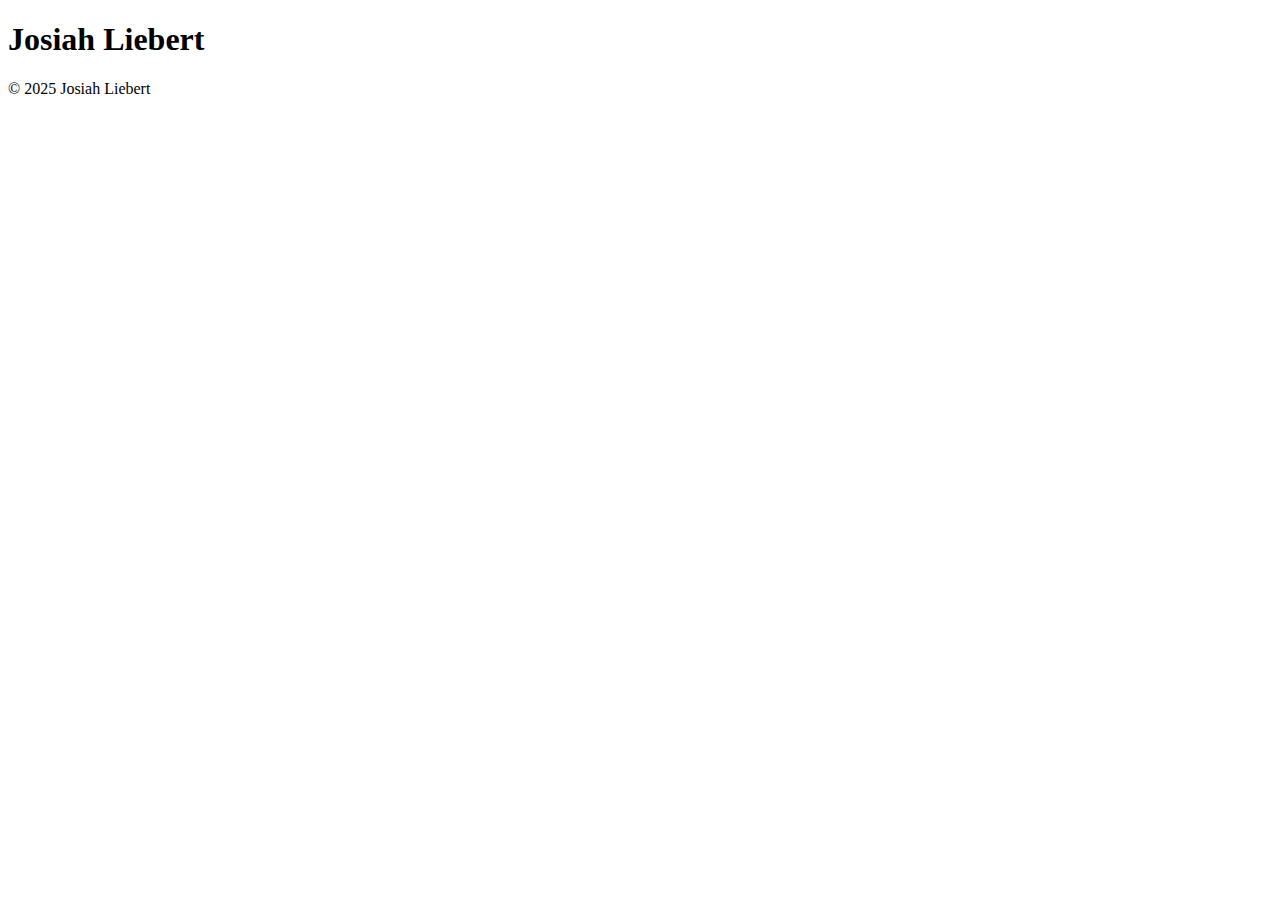
==== index.html @ 937c1dca "Create index.html" ====
<!DOCTYPE html>
<html>
<head>
    <meta charset='utf-8'>
    <meta http-equiv='X-UA-Compatible' content='IE=edge'>
    <title>Josiah Liebert</title>
    <meta name='viewport' content='width=device-width, initial-scale=1'>
    <script src='main.js'></script>
</head>
<header>
    <h1>
        Josiah Liebert
    </h1>
</header>

<nav>
</nav>

<main>

</main>

<footer>
    <p>
        &copy; 2025 Josiah Liebert
    </p>
</footer>
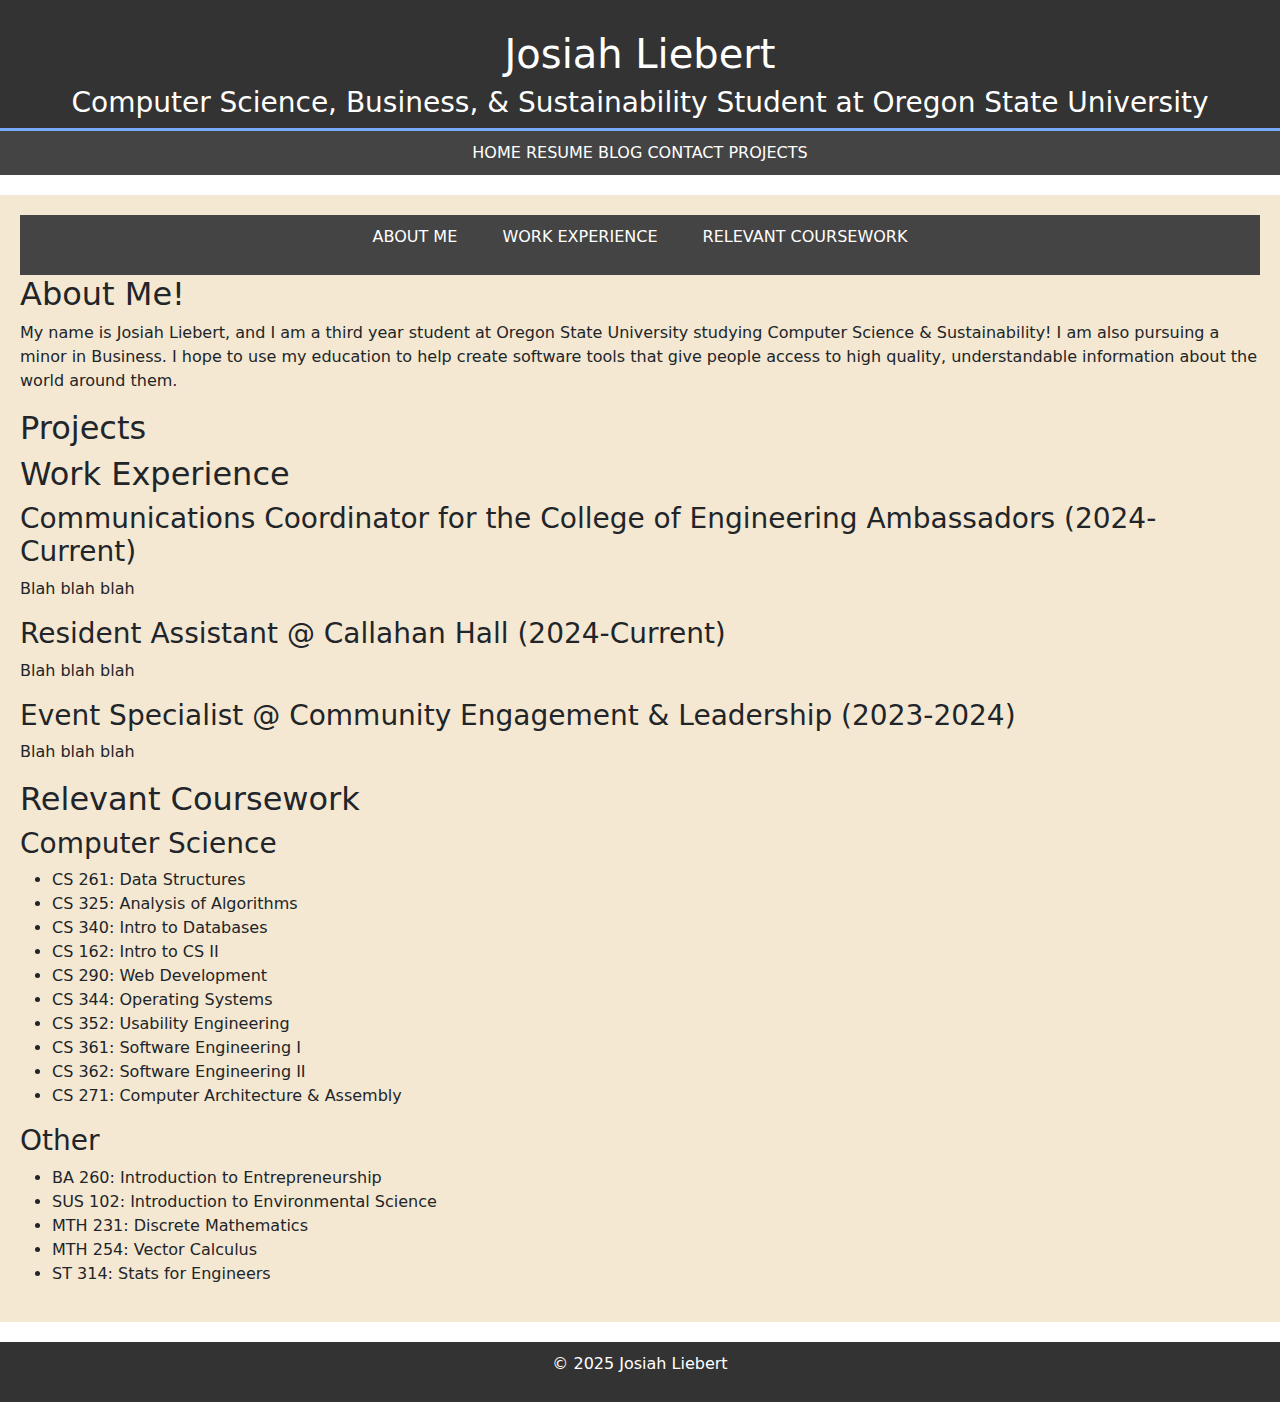
==== commit 0660b7b7: "Initial Creation" ====
--- a/index.html
+++ b/index.html
@@ -1,23 +1,93 @@
 <!DOCTYPE html>
 <html>
 <head>
-    <meta charset='utf-8'>
-    <meta http-equiv='X-UA-Compatible' content='IE=edge'>
+    <meta charset="UTF-8">
+    <meta name="viewport" content="width=device-width, initial-scale=1.0">
+    <meta name="robots" content="noindex, noarchive, nofollow">
+    <link rel="stylesheet" type="text/css" media="screen" href="main.css">
+    <link href="https://cdn.jsdelivr.net/npm/bootstrap@5.3.3/dist/css/bootstrap.min.css" rel="stylesheet">
+    <script src="https://cdn.jsdelivr.net/npm/bootstrap@5.3.3/dist/js/bootstrap.bundle.min.js"></script>
     <title>Josiah Liebert</title>
-    <meta name='viewport' content='width=device-width, initial-scale=1'>
-    <script src='main.js'></script>
 </head>
 <header>
     <h1>
         Josiah Liebert
     </h1>
+    <h3>
+        Computer Science, Business, & Sustainability Student at Oregon State University
+    </h3>
 </header>
 
-<nav>
-</nav>
+    <nav>
+        <div class="topnav">
+            <a href="index.html">Home</a>
+            <a href="resume.html">Resume</a>
+            <a href="blog.html">Blog</a>
+            <a href="contact.html">Contact</a>
+            <a href="projects.html">Projects</a>
+        </div>
+    </nav>
 
 <main>
+    <nav>
+        <ul>
+            <li><a href="#about">About Me</a></li>
+            <li><a href="#work">Work Experience</a></li>
+            <li><a href="#classes">Relevant Coursework</a></li>
+        </ul>
+    </nav>
 
+    <h2 id="about">About Me!</h2>
+    <article>
+        <p>
+            My name is Josiah Liebert, and I am a third year student at Oregon State University studying Computer Science & Sustainability!
+            I am also pursuing a minor in Business. I hope to use my education to help create software tools that give people access to high quality, understandable information about the world around them.
+        </p>
+    </article>
+
+    <h2 id="projects">Projects</h2>
+    <article>
+    </article>
+
+    <h2 id="work">Work Experience</h2>
+    <article>
+        <h3>Communications Coordinator for the College of Engineering Ambassadors (2024-Current)</h3>
+        <p>
+            Blah blah blah
+        </p>
+        <h3>Resident Assistant @ Callahan Hall (2024-Current)</h3>
+        <p>
+            Blah blah blah
+        </p>
+        <h3>Event Specialist @ Community Engagement & Leadership (2023-2024)</h3>
+        <p>
+            Blah blah blah
+        </p>
+    </article>
+
+    <h2 id="classes">Relevant Coursework</h2>
+    <article>
+        <h3>Computer Science</h3>
+        <ul>
+            <li>CS 261:  Data Structures</li>
+            <li>CS 325:  Analysis of Algorithms</li>
+            <li>CS 340:  Intro to Databases</li>
+            <li>CS 162:  Intro to CS II</li>
+            <li>CS 290:  Web Development</li>
+            <li>CS 344:  Operating Systems</li>
+            <li>CS 352:  Usability Engineering</li>
+            <li>CS 361:  Software Engineering I</li>
+            <li>CS 362:  Software Engineering II</li>
+            <li>CS 271:  Computer Architecture & Assembly</li>
+        </ul>
+        <h3>Other</h3>
+        <ul>
+            <li>BA 260:  Introduction to Entrepreneurship</li>
+            <li>SUS 102: Introduction to Environmental Science</li>
+            <li>MTH 231: Discrete Mathematics</li>
+            <li>MTH 254: Vector Calculus</li>
+            <li>ST 314:  Stats for Engineers</li>
+        </ul>
 </main>
 
 <footer>
--- a/main.css
+++ b/main.css
@@ -0,0 +1,96 @@
+/* Reset some default browser styles */
+* {
+    margin: 0;
+    padding: 0;
+    box-sizing: border-box;
+}
+
+/* Set default font and background color */
+body {
+    font-family: Arial, sans-serif;
+    background-color: #f4f4f4;
+    color: #333;
+    line-height: 1.6;
+}
+
+/* Container class for layout */
+.container {
+    width: 80%;
+    margin: auto;
+    overflow: hidden;
+}
+
+/* Header styles */
+header {
+    background: #333;
+    color: #fff;
+    padding-top: 30px;
+    min-height: 70px;
+    border-bottom: #77aaff 3px solid;
+    text-align: center;
+}
+
+header a {
+    color: #fff;
+    text-decoration: none;
+    text-transform: uppercase;
+    font-size: 16px;
+}
+
+header ul {
+    padding: 0;
+    list-style: none;
+    display: inline-block;
+}
+
+header li {
+    display: inline;
+    padding: 0 20px 0 20px;
+}
+
+/* Main content styles */
+main {
+    padding: 20px;
+    background: #f4e8d2;
+    margin-top: 20px;
+}
+
+/* Footer styles */
+footer {
+    background: #333;
+    color: #fff;
+    text-align: center;
+    padding: 10px;
+    margin-top: 20px;
+}
+
+/* Navigation styles */
+nav {
+    background: #444;
+    color: #fff;
+    padding: 10px 0;
+    text-align: center; /* Center the nav buttons */
+}
+
+
+nav ul {
+    padding: 0;
+    list-style: none;
+    display: inline-block; /* Center the nav buttons */
+}
+
+nav li {
+    display: inline;
+    padding: 0 20px;
+}
+
+nav a {
+    color: #fff;
+    text-decoration: none;
+    text-transform: uppercase;
+    font-size: 16px;
+}
+
+nav a:hover {
+    color: #77aaff;
+}
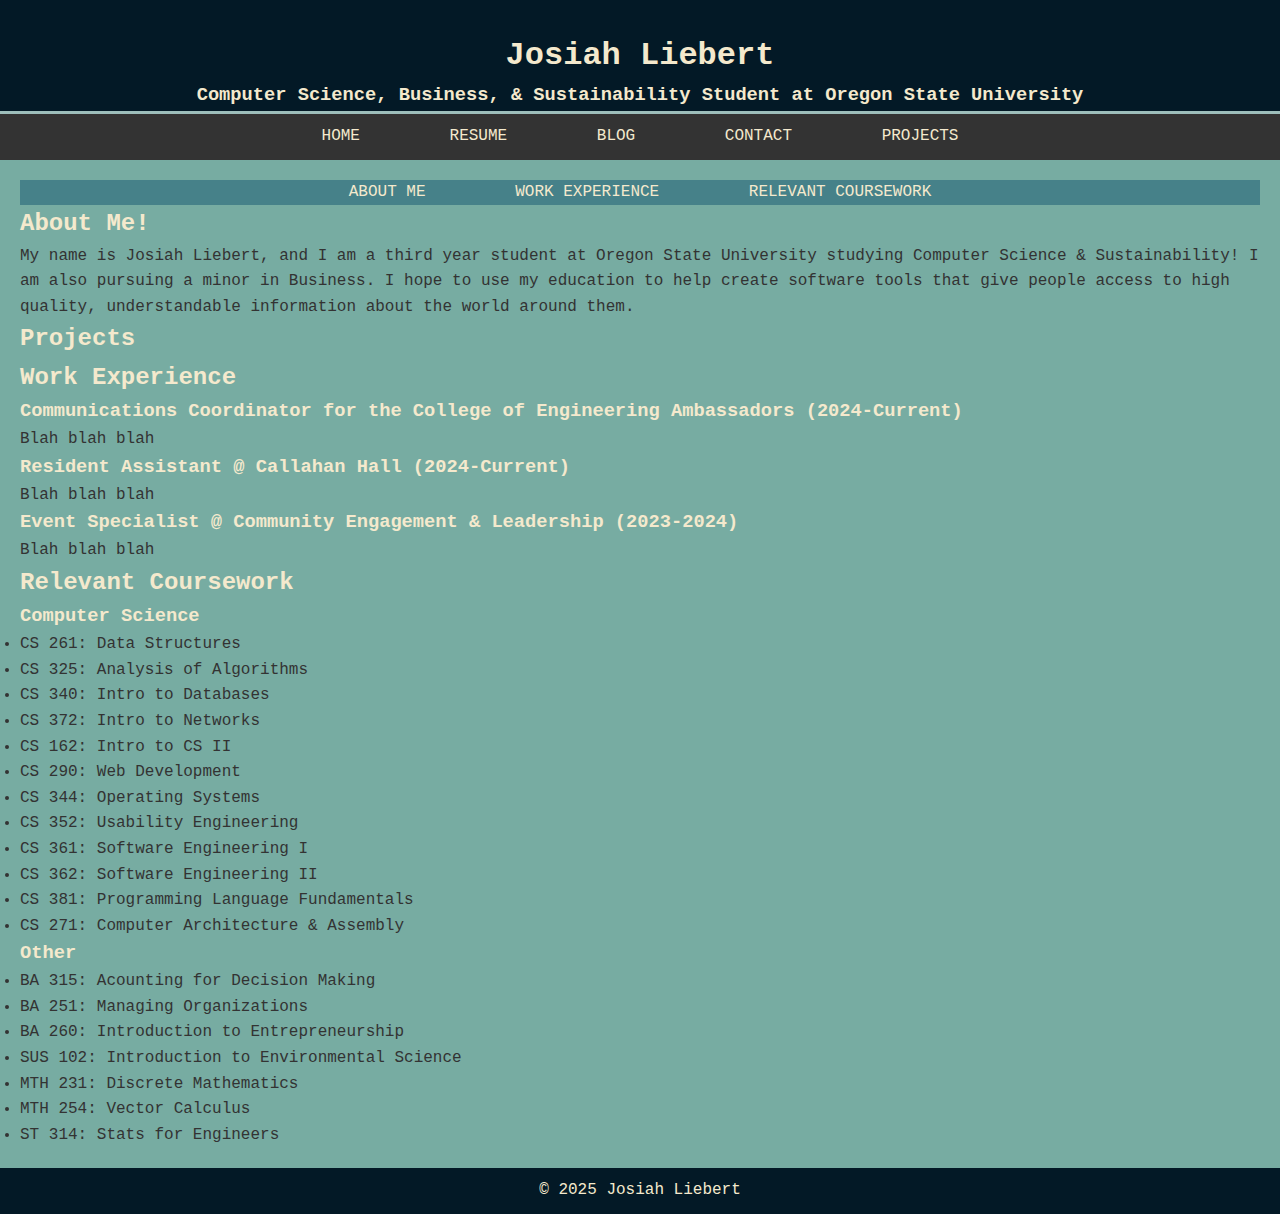
==== commit 3dd50164: "Updates" ====
--- a/index.html
+++ b/index.html
@@ -5,8 +5,9 @@
     <meta name="viewport" content="width=device-width, initial-scale=1.0">
     <meta name="robots" content="noindex, noarchive, nofollow">
     <link rel="stylesheet" type="text/css" media="screen" href="main.css">
-    <link href="https://cdn.jsdelivr.net/npm/bootstrap@5.3.3/dist/css/bootstrap.min.css" rel="stylesheet">
-    <script src="https://cdn.jsdelivr.net/npm/bootstrap@5.3.3/dist/js/bootstrap.bundle.min.js"></script>
+    <!-- <link href="https://cdn.jsdelivr.net/npm/bootstrap@5.3.3/dist/css/bootstrap.min.css" rel="stylesheet"> -->
+    <!-- <link rel="stylesheet" href="https://fonts.googleapis.com/css?family=Sofia"> -->
+    <!-- <script src="https://cdn.jsdelivr.net/npm/bootstrap@5.3.3/dist/js/bootstrap.bundle.min.js"></script> -->
     <title>Josiah Liebert</title>
 </head>
 <header>
@@ -20,11 +21,11 @@
 
     <nav>
         <div class="topnav">
-            <a href="index.html">Home</a>
-            <a href="resume.html">Resume</a>
-            <a href="blog.html">Blog</a>
-            <a href="contact.html">Contact</a>
-            <a href="projects.html">Projects</a>
+            <li><a href="index.html">Home</a></li>
+            <li><a href="resume.html">Resume</a></li>
+            <li><a href="blog.html">Blog</a></li>
+            <li><a href="contact.html">Contact</a></li>
+            <li><a href="projects.html">Projects</a></li>
         </div>
     </nav>
 
@@ -72,16 +73,20 @@
             <li>CS 261:  Data Structures</li>
             <li>CS 325:  Analysis of Algorithms</li>
             <li>CS 340:  Intro to Databases</li>
+            <li>CS 372:  Intro to Networks</li>
             <li>CS 162:  Intro to CS II</li>
             <li>CS 290:  Web Development</li>
             <li>CS 344:  Operating Systems</li>
             <li>CS 352:  Usability Engineering</li>
             <li>CS 361:  Software Engineering I</li>
             <li>CS 362:  Software Engineering II</li>
+            <li>CS 381:  Programming Language Fundamentals</li>
             <li>CS 271:  Computer Architecture & Assembly</li>
         </ul>
         <h3>Other</h3>
         <ul>
+            <li>BA 315:  Acounting for Decision Making</li>
+            <li>BA 251:  Managing Organizations</li>
             <li>BA 260:  Introduction to Entrepreneurship</li>
             <li>SUS 102: Introduction to Environmental Science</li>
             <li>MTH 231: Discrete Mathematics</li>
--- a/main.css
+++ b/main.css
@@ -7,10 +7,14 @@
 
 /* Set default font and background color */
 body {
-    font-family: Arial, sans-serif;
-    background-color: #f4f4f4;
+    font-family: "Monaco", monospace;
+    background-color: #9DBEBB;
     color: #333;
     line-height: 1.6;
+}
+
+h1, h2, h3 {
+    color: #F4E9CD;
 }
 
 /* Container class for layout */
@@ -22,16 +26,16 @@
 
 /* Header styles */
 header {
-    background: #333;
-    color: #fff;
+    background: #031926;
+    color: #F4E9CD;
     padding-top: 30px;
     min-height: 70px;
-    border-bottom: #77aaff 3px solid;
+    border-bottom: #9DBEBB 3px solid;
     text-align: center;
 }
 
 header a {
-    color: #fff;
+    color: #468189;
     text-decoration: none;
     text-transform: uppercase;
     font-size: 16px;
@@ -51,24 +55,23 @@
 /* Main content styles */
 main {
     padding: 20px;
-    background: #f4e8d2;
-    margin-top: 20px;
+    background: #77ACA2;
+    box-sizing: border-box;
 }
 
 /* Footer styles */
 footer {
-    background: #333;
-    color: #fff;
+    background: #031926;
+    color: #F4E9CD;
     text-align: center;
     padding: 10px;
-    margin-top: 20px;
 }
 
 /* Navigation styles */
 nav {
-    background: #444;
-    color: #fff;
-    padding: 10px 0;
+    background: #468189;
+    color: #F4E9CD;
+    /* padding: 10px 0; */
     text-align: center; /* Center the nav buttons */
 }
 
@@ -81,11 +84,11 @@
 
 nav li {
     display: inline;
-    padding: 0 20px;
+    padding: 0 40px;
 }
 
 nav a {
-    color: #fff;
+    color: #F4E9CD;
     text-decoration: none;
     text-transform: uppercase;
     font-size: 16px;
@@ -94,3 +97,10 @@
 nav a:hover {
     color: #77aaff;
 }
+
+.topnav {
+    background: #333;
+    color: #fff;
+    padding: 10px 0;
+    text-align: center;
+}
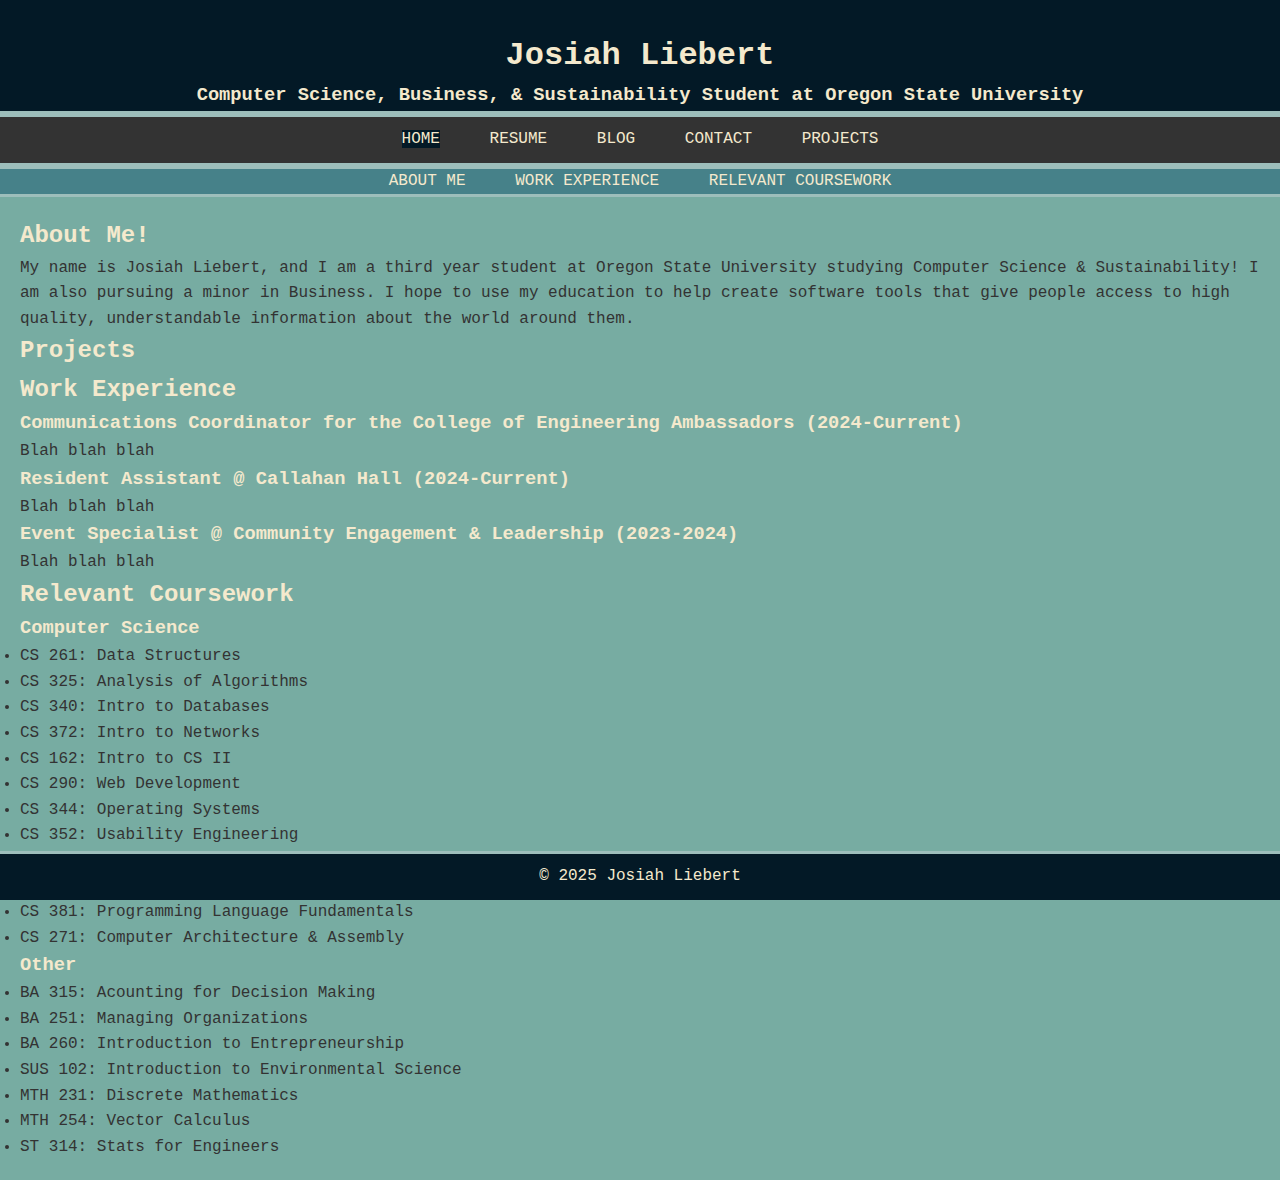
==== commit 4cec224f: "style upgrades" ====
--- a/index.html
+++ b/index.html
@@ -21,7 +21,7 @@
 
     <nav>
         <div class="topnav">
-            <li><a href="index.html">Home</a></li>
+            <li><a class="active" href="index.html">Home</a></li>
             <li><a href="resume.html">Resume</a></li>
             <li><a href="blog.html">Blog</a></li>
             <li><a href="contact.html">Contact</a></li>
@@ -29,7 +29,7 @@
         </div>
     </nav>
 
-<main>
+
     <nav>
         <ul>
             <li><a href="#about">About Me</a></li>
@@ -37,6 +37,8 @@
             <li><a href="#classes">Relevant Coursework</a></li>
         </ul>
     </nav>
+
+<main>
 
     <h2 id="about">About Me!</h2>
     <article>
--- a/main.css
+++ b/main.css
@@ -1,11 +1,9 @@
-/* Reset some default browser styles */
 * {
     margin: 0;
     padding: 0;
     box-sizing: border-box;
 }
 
-/* Set default font and background color */
 body {
     font-family: "Monaco", monospace;
     background-color: #9DBEBB;
@@ -13,18 +11,6 @@
     line-height: 1.6;
 }
 
-h1, h2, h3 {
-    color: #F4E9CD;
-}
-
-/* Container class for layout */
-.container {
-    width: 80%;
-    margin: auto;
-    overflow: hidden;
-}
-
-/* Header styles */
 header {
     background: #031926;
     color: #F4E9CD;
@@ -34,57 +20,43 @@
     text-align: center;
 }
 
-header a {
-    color: #468189;
-    text-decoration: none;
-    text-transform: uppercase;
-    font-size: 16px;
-}
-
-header ul {
-    padding: 0;
-    list-style: none;
-    display: inline-block;
-}
-
-header li {
-    display: inline;
-    padding: 0 20px 0 20px;
-}
-
-/* Main content styles */
 main {
     padding: 20px;
     background: #77ACA2;
     box-sizing: border-box;
 }
 
-/* Footer styles */
 footer {
     background: #031926;
     color: #F4E9CD;
+    position: fixed;
+    bottom: 0;
+    left: 0;
+    right: 0;
     text-align: center;
     padding: 10px;
+    border-top: #9DBEBB 3px solid;
 }
 
 /* Navigation styles */
 nav {
     background: #468189;
     color: #F4E9CD;
-    /* padding: 10px 0; */
-    text-align: center; /* Center the nav buttons */
+    text-align: center;
+    border-top: #9DBEBB 3px solid;
+    border-bottom: #9DBEBB 3px solid;
 }
 
 
 nav ul {
     padding: 0;
     list-style: none;
-    display: inline-block; /* Center the nav buttons */
+    display: inline-block; 
 }
 
 nav li {
     display: inline;
-    padding: 0 40px;
+    padding: 0 20px;
 }
 
 nav a {
@@ -95,6 +67,7 @@
 }
 
 nav a:hover {
+    background-color: #031926;
     color: #77aaff;
 }
 
@@ -104,3 +77,12 @@
     padding: 10px 0;
     text-align: center;
 }
+
+.active {
+    background-color: #031926;
+    color: #F4E9CD;
+}
+
+h1, h2, h3 {
+    color: #F4E9CD;
+}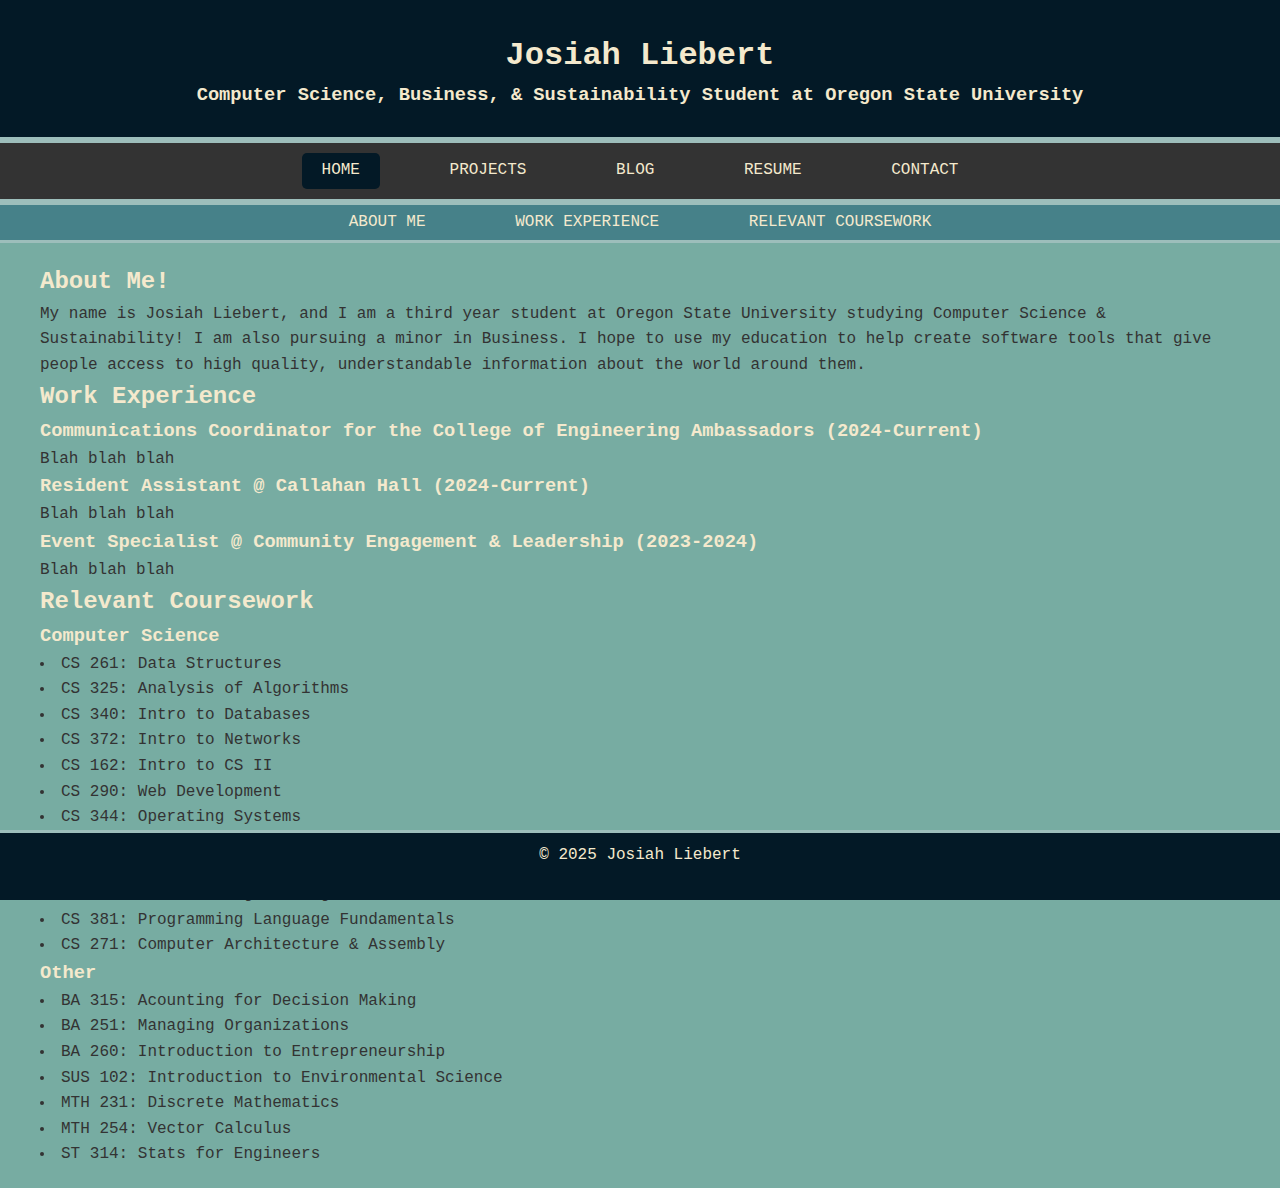
==== commit d9c672f5: "Changed nav bar order" ====
--- a/index.html
+++ b/index.html
@@ -22,10 +22,10 @@
     <nav>
         <div class="topnav">
             <li><a class="active" href="index.html">Home</a></li>
+            <li><a href="projects.html">Projects</a></li>
+            <li><a href="blog.html">Blog</a></li>
             <li><a href="resume.html">Resume</a></li>
-            <li><a href="blog.html">Blog</a></li>
             <li><a href="contact.html">Contact</a></li>
-            <li><a href="projects.html">Projects</a></li>
         </div>
     </nav>
 
@@ -48,14 +48,12 @@
         </p>
     </article>
 
-    <h2 id="projects">Projects</h2>
-    <article>
-    </article>
-
     <h2 id="work">Work Experience</h2>
     <article>
         <h3>Communications Coordinator for the College of Engineering Ambassadors (2024-Current)</h3>
         <p>
+            <!-- The Ambassadors are a group of students who represent OSU's College of Engineering to prospective students, current students, and the community.
+            Some of my responsibilities include providing tours -->
             Blah blah blah
         </p>
         <h3>Resident Assistant @ Callahan Hall (2024-Current)</h3>
--- a/main.css
+++ b/main.css
@@ -14,16 +14,19 @@
 header {
     background: #031926;
     color: #F4E9CD;
-    padding-top: 30px;
-    min-height: 70px;
+    padding: 30px;
+    height: 140px;
     border-bottom: #9DBEBB 3px solid;
     text-align: center;
+    position: sticky;
+    top: 0;
 }
 
 main {
-    padding: 20px;
+    padding: 20px 40px;
     background: #77ACA2;
     box-sizing: border-box;
+    min-height: calc(100vh - 140px - 70px);
 }
 
 footer {
@@ -34,11 +37,11 @@
     left: 0;
     right: 0;
     text-align: center;
+    height: 70px;
     padding: 10px;
     border-top: #9DBEBB 3px solid;
 }
 
-/* Navigation styles */
 nav {
     background: #468189;
     color: #F4E9CD;
@@ -50,6 +53,7 @@
 
 nav ul {
     padding: 0;
+    margin: 0;
     list-style: none;
     display: inline-block; 
 }
@@ -60,15 +64,19 @@
 }
 
 nav a {
+    display: inline-block;
     color: #F4E9CD;
     text-decoration: none;
     text-transform: uppercase;
     font-size: 16px;
+    padding: 5px 20px; 
+    border-radius: 5px; 
+    transition: background-color 0.3s ease, color 0.3s ease;
 }
 
 nav a:hover {
-    background-color: #031926;
-    color: #77aaff;
+    background-color: #468189;
+    color: #031926;
 }
 
 .topnav {
@@ -79,10 +87,20 @@
 }
 
 .active {
+    padding: 5px 20px 5px 20px;
+    border-radius: 5px;
     background-color: #031926;
     color: #F4E9CD;
 }
 
+main li {
+    list-style-position: inside;
+}
+
 h1, h2, h3 {
     color: #F4E9CD;
-}+}
+
+/* p {
+    padding: 0 60px;
+} */